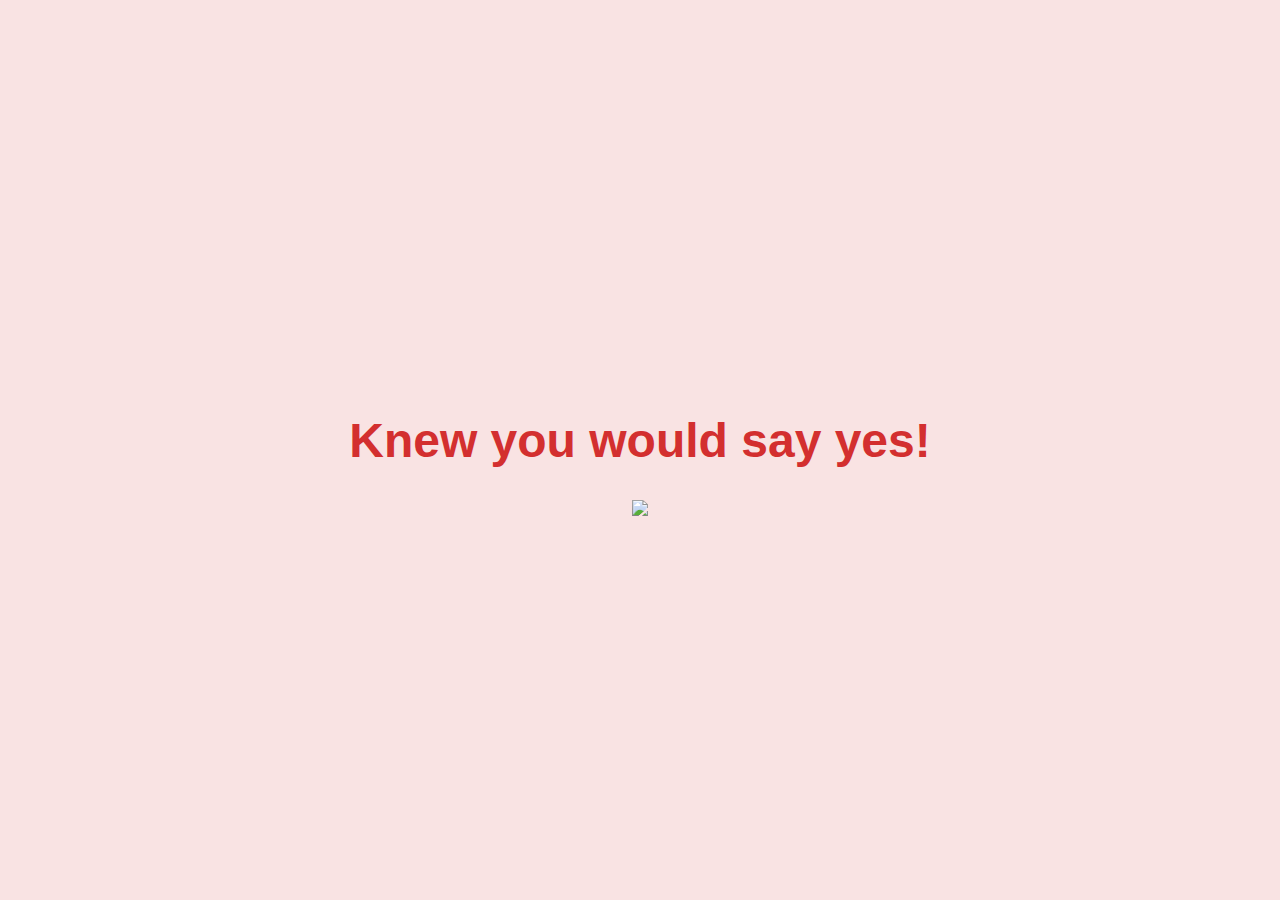
==== yes_page.html @ d498515a "Add files via upload" ====
<!DOCTYPE html>
<html lang="en">
<head>
    <meta charset="UTF-8">
    <meta name="viewport" content="width=device-width, initial-scale=1.0">
    <title>Knew you would say yes!</title>
    <link rel="stylesheet" href="./yes_style.css">
</head>
<body>
    <div class="container">
        <h1 class="header_text">Knew you would say yes!</h1>
        <div class="gif_container">
            <img src="https://media4.giphy.com/media/v1.Y2lkPTc5MGI3NjExMmo3c3l5ODh3ZGN6NHhhaDE2Mjg1ZjkwOXczdDFxbWM3dTBtaW9zaiZlcD12MV9pbnRlcm5hbF9naWZfYnlfaWQmY3Q9cw/9XY4f3FgFTT4QlaYqa/giphy.gif">
        </div>
    </div>
</body>
</html>
---- yes_style.css ----
body {
    display: flex;
    justify-content: center;
    align-items: center;
    height: 100vh;
    margin: 0;
    background-color: #f9e3e3;
    font-family: 'Arial', sans-serif;
}

.container {
    text-align: center;
}

.header_text {
    font-size: 3em;
    color: #d32f2f;
}

.gif_container img {
    width: 100%; 
    max-width: 500px; 
    height: auto; 
}
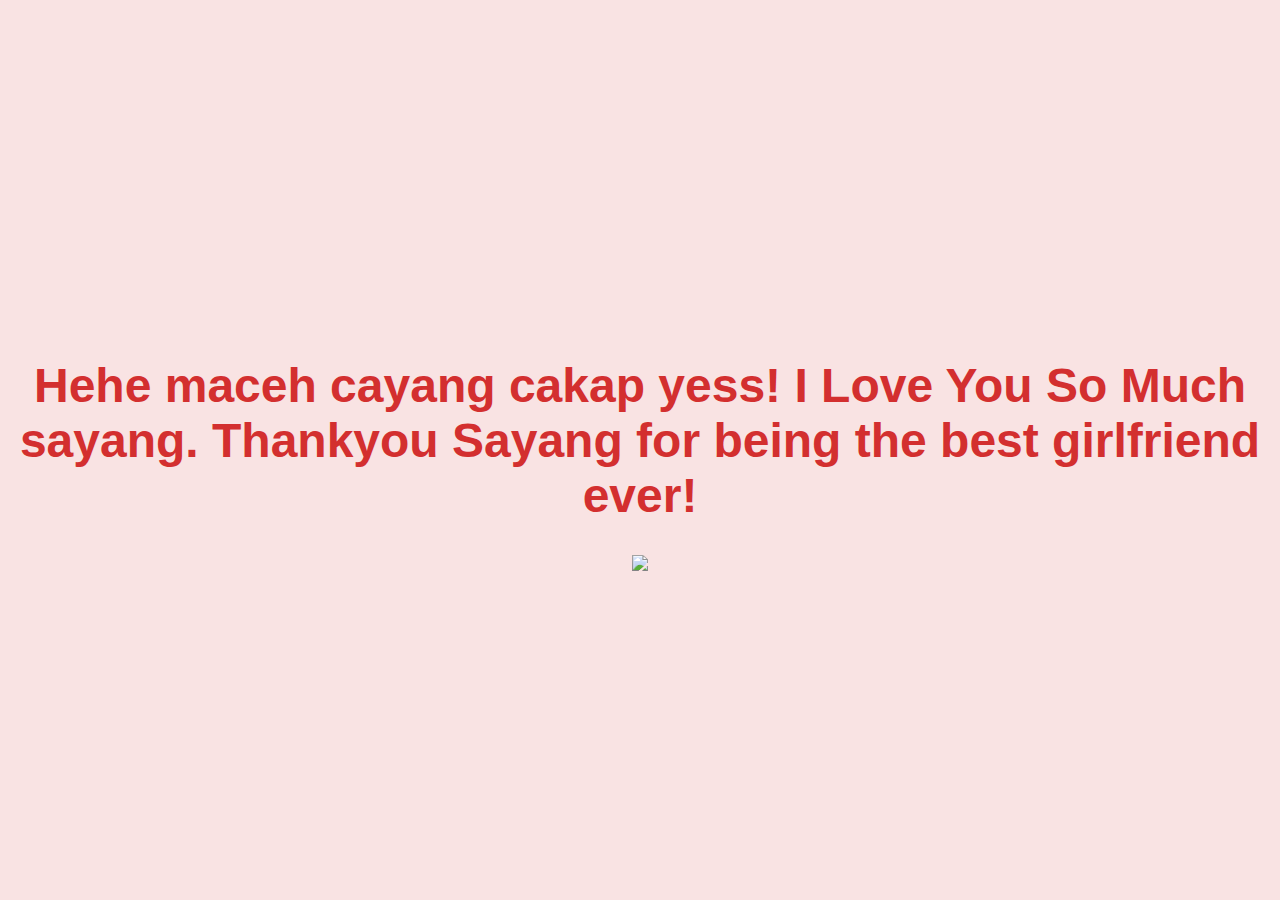
==== commit 865dd1a7: "Update yes_page.html" ====
--- a/yes_page.html
+++ b/yes_page.html
@@ -3,12 +3,12 @@
 <head>
     <meta charset="UTF-8">
     <meta name="viewport" content="width=device-width, initial-scale=1.0">
-    <title>Knew you would say yes!</title>
+    <title>Hehe maceh cayang cakap yess! I Love You So Much sayang. Thankyou Sayang for being the best girlfriend ever!</title>
     <link rel="stylesheet" href="./yes_style.css">
 </head>
 <body>
     <div class="container">
-        <h1 class="header_text">Knew you would say yes!</h1>
+        <h1 class="header_text">Hehe maceh cayang cakap yess! I Love You So Much sayang. Thankyou Sayang for being the best girlfriend ever!</h1>
         <div class="gif_container">
             <img src="https://media4.giphy.com/media/v1.Y2lkPTc5MGI3NjExMmo3c3l5ODh3ZGN6NHhhaDE2Mjg1ZjkwOXczdDFxbWM3dTBtaW9zaiZlcD12MV9pbnRlcm5hbF9naWZfYnlfaWQmY3Q9cw/9XY4f3FgFTT4QlaYqa/giphy.gif">
         </div>
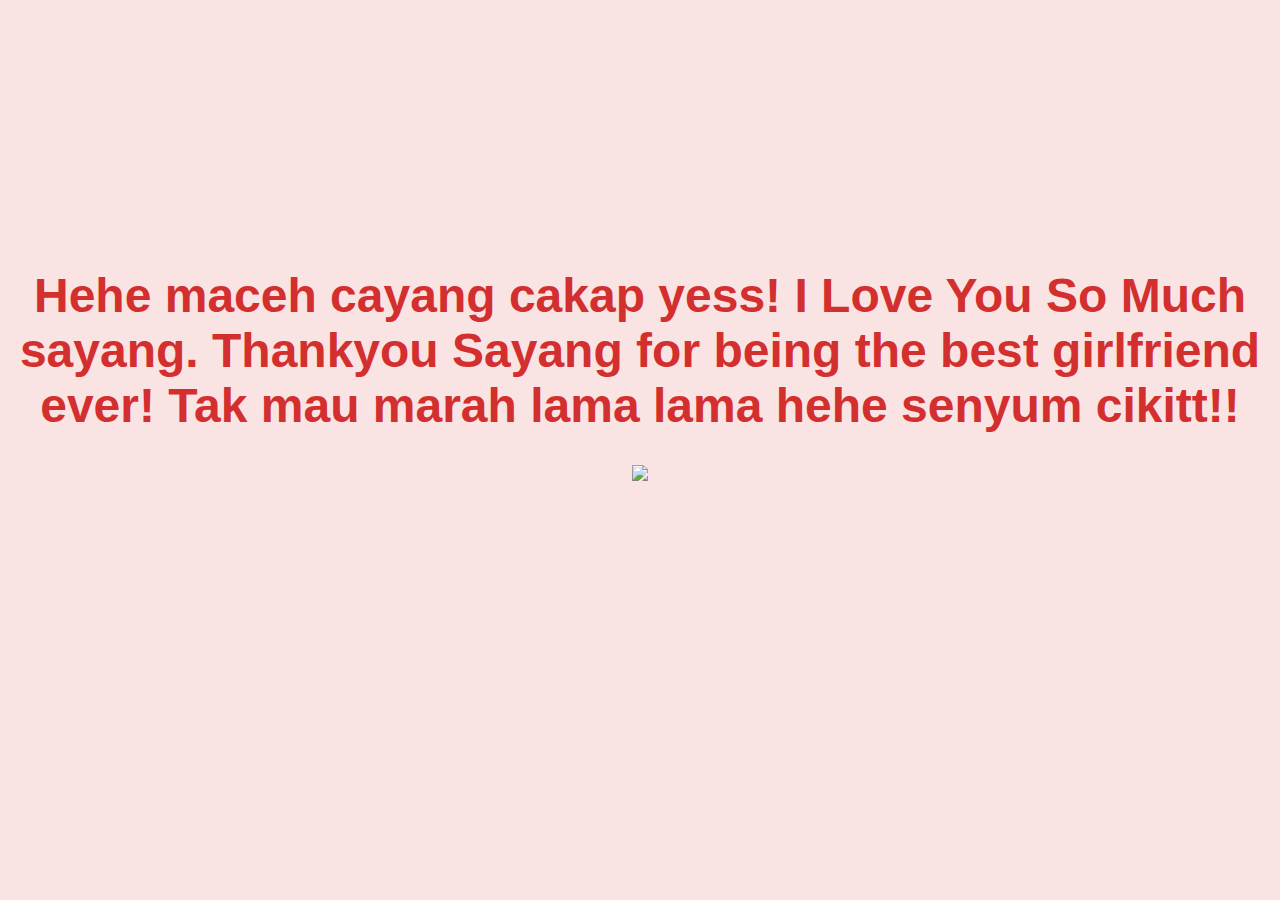
==== commit cbc3b91e: "Update yes_page.html" ====
--- a/yes_page.html
+++ b/yes_page.html
@@ -3,12 +3,12 @@
 <head>
     <meta charset="UTF-8">
     <meta name="viewport" content="width=device-width, initial-scale=1.0">
-    <title>Hehe maceh cayang cakap yess! I Love You So Much sayang. Thankyou Sayang for being the best girlfriend ever!</title>
+    <title>Hehe maceh cayang cakap yess! I Love You So Much sayang. Thankyou Sayang for being the best girlfriend ever! Tak mau marah lama lama hehe senyum cikitt!!</title>
     <link rel="stylesheet" href="./yes_style.css">
 </head>
 <body>
     <div class="container">
-        <h1 class="header_text">Hehe maceh cayang cakap yess! I Love You So Much sayang. Thankyou Sayang for being the best girlfriend ever!</h1>
+        <h1 class="header_text">Hehe maceh cayang cakap yess! I Love You So Much sayang. Thankyou Sayang for being the best girlfriend ever!  Tak mau marah lama lama hehe senyum cikitt!!</h1>
         <div class="gif_container">
             <img src="https://media4.giphy.com/media/v1.Y2lkPTc5MGI3NjExMmo3c3l5ODh3ZGN6NHhhaDE2Mjg1ZjkwOXczdDFxbWM3dTBtaW9zaiZlcD12MV9pbnRlcm5hbF9naWZfYnlfaWQmY3Q9cw/9XY4f3FgFTT4QlaYqa/giphy.gif">
         </div>
--- a/yes_style.css
+++ b/yes_style.css
@@ -2,7 +2,7 @@
     display: flex;
     justify-content: center;
     align-items: center;
-    height: 100vh;
+    height: 80vh;
     margin: 0;
     background-color: #f9e3e3;
     font-family: 'Arial', sans-serif;
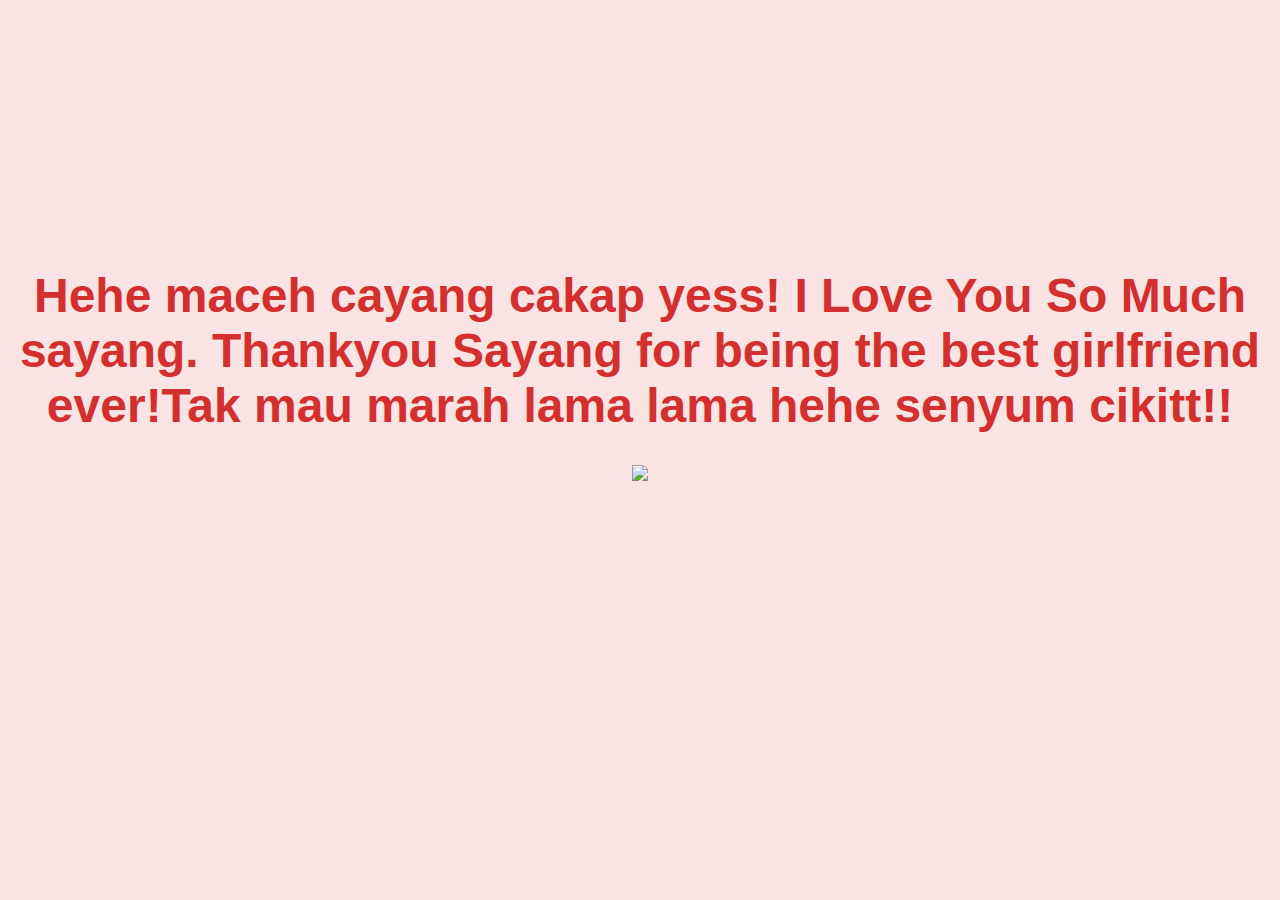
==== commit 56d161d8: "Update yes_page.html" ====
--- a/yes_page.html
+++ b/yes_page.html
@@ -3,12 +3,12 @@
 <head>
     <meta charset="UTF-8">
     <meta name="viewport" content="width=device-width, initial-scale=1.0">
-    <title>Hehe maceh cayang cakap yess! I Love You So Much sayang. Thankyou Sayang for being the best girlfriend ever! Tak mau marah lama lama hehe senyum cikitt!!</title>
+    <title>Hehe maceh cayang cakap yess! I Love You So Much sayang. Thankyou Sayang for being the best girlfriend ever!Tak mau marah lama lama hehe senyum cikitt!!</title>
     <link rel="stylesheet" href="./yes_style.css">
 </head>
 <body>
     <div class="container">
-        <h1 class="header_text">Hehe maceh cayang cakap yess! I Love You So Much sayang. Thankyou Sayang for being the best girlfriend ever!  Tak mau marah lama lama hehe senyum cikitt!!</h1>
+        <h1 class="header_text">Hehe maceh cayang cakap yess! I Love You So Much sayang. Thankyou Sayang for being the best girlfriend ever!Tak mau marah lama lama hehe senyum cikitt!!</h1>
         <div class="gif_container">
             <img src="https://media4.giphy.com/media/v1.Y2lkPTc5MGI3NjExMmo3c3l5ODh3ZGN6NHhhaDE2Mjg1ZjkwOXczdDFxbWM3dTBtaW9zaiZlcD12MV9pbnRlcm5hbF9naWZfYnlfaWQmY3Q9cw/9XY4f3FgFTT4QlaYqa/giphy.gif">
         </div>
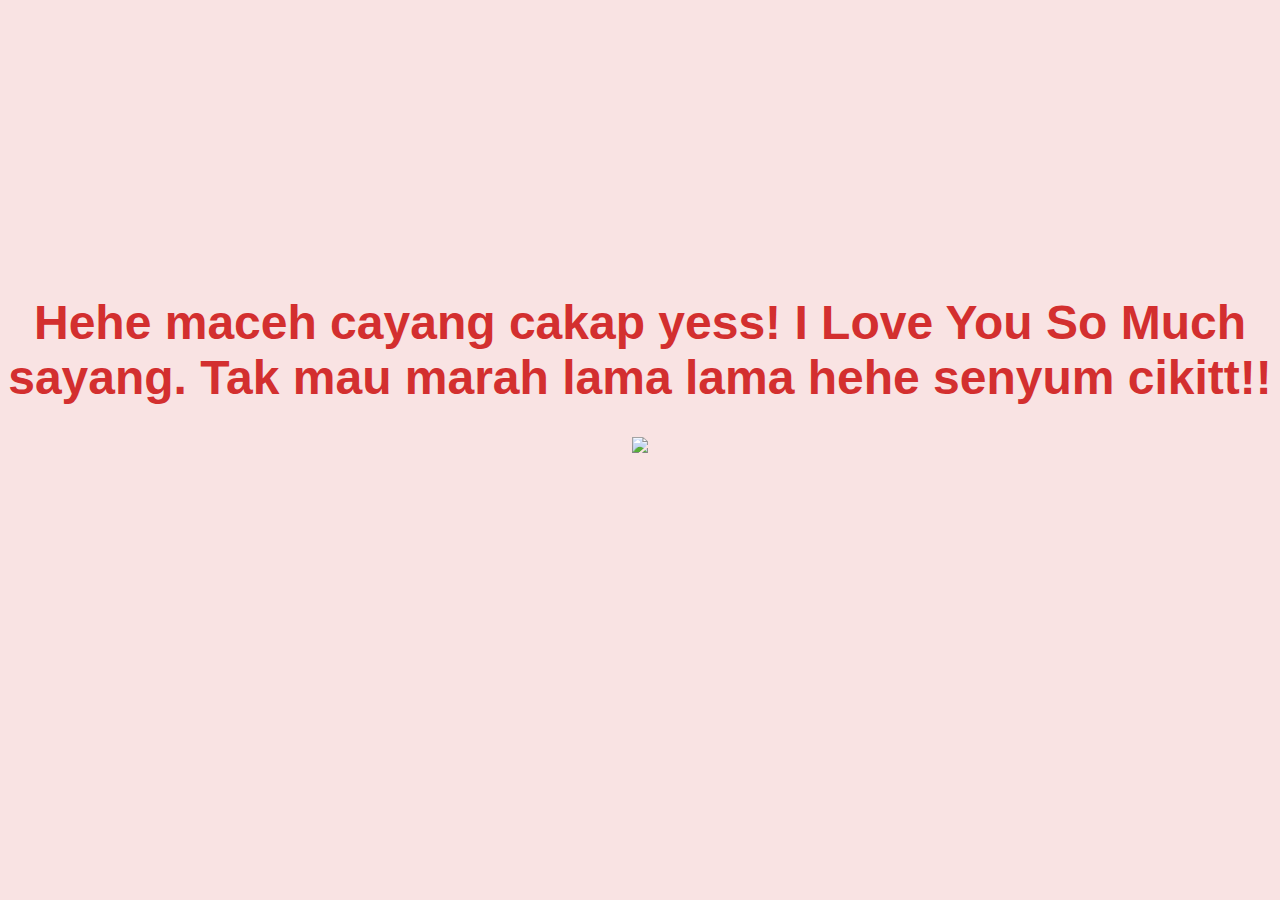
==== commit c7818ac1: "Update yes_page.html" ====
--- a/yes_page.html
+++ b/yes_page.html
@@ -3,12 +3,12 @@
 <head>
     <meta charset="UTF-8">
     <meta name="viewport" content="width=device-width, initial-scale=1.0">
-    <title>Hehe maceh cayang cakap yess! I Love You So Much sayang. Thankyou Sayang for being the best girlfriend ever!Tak mau marah lama lama hehe senyum cikitt!!</title>
+    <title>Hehe maceh cayang cakap yess! I Love You So Much sayang. Tak mau marah lama lama hehe senyum cikitt!!</title>
     <link rel="stylesheet" href="./yes_style.css">
 </head>
 <body>
     <div class="container">
-        <h1 class="header_text">Hehe maceh cayang cakap yess! I Love You So Much sayang. Thankyou Sayang for being the best girlfriend ever!Tak mau marah lama lama hehe senyum cikitt!!</h1>
+        <h1 class="header_text">Hehe maceh cayang cakap yess! I Love You So Much sayang. Tak mau marah lama lama hehe senyum cikitt!!</h1>
         <div class="gif_container">
             <img src="https://media4.giphy.com/media/v1.Y2lkPTc5MGI3NjExMmo3c3l5ODh3ZGN6NHhhaDE2Mjg1ZjkwOXczdDFxbWM3dTBtaW9zaiZlcD12MV9pbnRlcm5hbF9naWZfYnlfaWQmY3Q9cw/9XY4f3FgFTT4QlaYqa/giphy.gif">
         </div>
